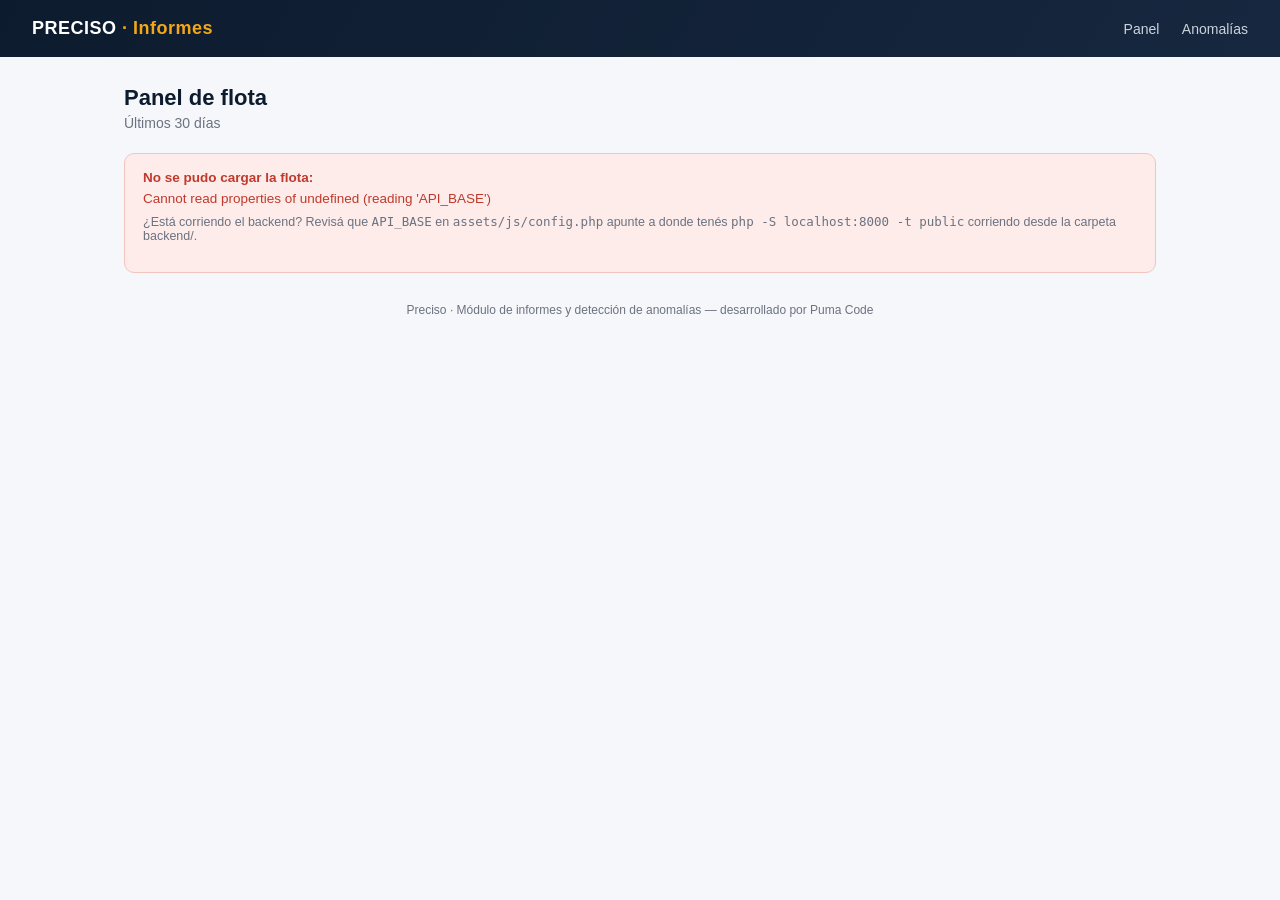
==== frontend/index.html @ 19162ecb "Mapa satelital con calles (Esri)" ====
<!DOCTYPE html>
<html lang="es">
<head>
<meta charset="UTF-8">
<meta name="viewport" content="width=device-width, initial-scale=1.0">
<title>Preciso · Panel</title>
<link rel="stylesheet" href="assets/css/style.css">
</head>
<body>
<div class="topbar">
  <div class="brand">PRECISO <span>· Informes</span></div>
  <nav>
    <a href="index.html">Panel</a>
    <a href="anomalias.html">Anomalías <span id="badgeAnomalias" class="badge-alarma"></span></a>
  </nav>
</div>

<div class="container">
  <h1 class="page-title">Panel de flota</h1>
  <p class="page-subtitle" id="subtitulo">Últimos 30 días</p>

  <div id="bannerSimulado" class="simulado-banner hidden">
    ⚠️ Mostrando datos SIMULADOS — la API real de TTM está temporalmente fuera de servicio. La estructura de datos, la lógica de detección y los informes son exactamente los mismos que van a correr con datos reales.
  </div>

  <div id="loading" class="loading-state">Cargando flota…</div>
  <div id="error" class="error-state hidden"></div>

  <div id="contenido" class="hidden">
    <div class="grid grid-3" id="stats"></div>

    <div class="card">
      <div style="display:flex; justify-content:space-between; align-items:center; margin-bottom:12px;">
        <h3 style="margin:0; color:var(--color-navy);">Tu flota</h3>
        <input type="text" id="buscarEquipo" class="input-buscar" placeholder="Buscar por patente, ID o cliente…">
      </div>
      <p class="page-subtitle" id="contadorEquipos" style="margin:0 0 10px 0;"></p>
      <ul class="equipo-list" id="listaEquipos"></ul>
    </div>
  </div>

  <p class="footer-note">Preciso · Módulo de informes y detección de anomalías — desarrollado por Puma Code</p>
</div>

<script src="assets/js/config.php"></script>
<script src="assets/js/badge.js"></script>
<script src="assets/js/dashboard.js"></script>
</body>
</html>
---- frontend/assets/css/style.css ----
/*
  Paleta pensada para un sistema de gestión de combustible (navy + ámbar),
  en la misma línea que la landing de preciso.tech ("Control y Gestión de
  combustible"). No tuve acceso al CSS real del sitio desde este entorno —
  para dejarlo idéntico, reemplazar estos hex por los reales de
  preciso.tech/landing/index.php. El resto del archivo no necesita tocarse.
*/
:root {
  --color-bg: #f5f7fa;
  --color-surface: #ffffff;
  --color-navy: #0d1b2e;
  --color-navy-light: #16273f;
  --color-accent: #f2a71b;
  --color-accent-dark: #d98c0a;
  --color-danger: #c0392b;
  --color-success: #1f9d55;
  --color-text: #1c1f26;
  --color-text-muted: #6b7280;
  --color-border: #e5e9f0;
  --radius: 10px;
  --font: 'Segoe UI', Roboto, Helvetica, Arial, sans-serif;
}

* { box-sizing: border-box; }

body {
  margin: 0;
  font-family: var(--font);
  background: var(--color-bg);
  color: var(--color-text);
}

a { color: var(--color-accent-dark); }

.topbar {
  background: linear-gradient(120deg, var(--color-navy) 0%, var(--color-navy-light) 100%);
  color: #fff;
  padding: 18px 32px;
  display: flex;
  align-items: center;
  justify-content: space-between;
}

.topbar .brand {
  font-size: 18px;
  font-weight: 700;
  letter-spacing: .5px;
}

.topbar .brand span { color: var(--color-accent); }

.topbar nav a {
  color: #cbd3dc;
  text-decoration: none;
  margin-left: 18px;
  font-size: 14px;
}
.topbar nav a:hover { color: #fff; }

.container {
  max-width: 1080px;
  margin: 0 auto;
  padding: 28px 24px 60px 24px;
}

.page-title {
  font-size: 22px;
  font-weight: 700;
  margin: 0 0 4px 0;
  color: var(--color-navy);
}
.page-subtitle {
  color: var(--color-text-muted);
  margin: 0 0 22px 0;
  font-size: 14px;
}

.card {
  background: var(--color-surface);
  border: 1px solid var(--color-border);
  border-radius: var(--radius);
  padding: 18px 20px;
  margin-bottom: 18px;
}

.grid {
  display: grid;
  gap: 16px;
}
.grid-3 { grid-template-columns: repeat(3, 1fr); }
.grid-2 { grid-template-columns: repeat(2, 1fr); }

@media (max-width: 720px) {
  .grid-3, .grid-2 { grid-template-columns: 1fr; }
}

.stat {
  background: var(--color-surface);
  border: 1px solid var(--color-border);
  border-radius: var(--radius);
  padding: 16px 18px;
}
.stat .label {
  font-size: 11.5px;
  text-transform: uppercase;
  letter-spacing: .6px;
  color: var(--color-text-muted);
}
.stat .value {
  font-size: 24px;
  font-weight: 800;
  color: var(--color-navy);
  margin-top: 4px;
}
.stat .value.danger { color: var(--color-danger); }
.stat .value.success { color: var(--color-success); }

.equipo-list { list-style: none; padding: 0; margin: 0; }
.equipo-list li {
  display: flex;
  align-items: center;
  justify-content: space-between;
  padding: 14px 0;
  border-bottom: 1px solid var(--color-border);
}
.equipo-list li:last-child { border-bottom: none; }

.equipo-nombre { font-weight: 600; color: var(--color-navy); }
.equipo-id { color: var(--color-text-muted); font-size: 12.5px; }

.btn {
  display: inline-block;
  background: var(--color-accent);
  color: var(--color-navy);
  font-weight: 700;
  text-decoration: none;
  padding: 8px 14px;
  border-radius: 6px;
  font-size: 13px;
  margin-left: 6px;
}
.btn:hover { background: var(--color-accent-dark); color: #fff; }
.btn.secondary {
  background: transparent;
  border: 1px solid var(--color-border);
  color: var(--color-navy);
}

.tabs { margin-bottom: 18px; }
.tabs a {
  display: inline-block;
  padding: 8px 16px;
  border-radius: 20px;
  text-decoration: none;
  color: var(--color-navy);
  font-size: 13.5px;
  font-weight: 600;
  margin-right: 8px;
  border: 1px solid var(--color-border);
}
.tabs a.active {
  background: var(--color-navy);
  color: #fff;
  border-color: var(--color-navy);
}

table.anomalias {
  width: 100%;
  border-collapse: collapse;
  font-size: 13.5px;
}
table.anomalias th {
  text-align: left;
  color: var(--color-text-muted);
  text-transform: uppercase;
  font-size: 11px;
  padding: 8px 10px;
  border-bottom: 2px solid var(--color-border);
}
table.anomalias td {
  padding: 9px 10px;
  border-bottom: 1px solid var(--color-border);
  vertical-align: top;
}
.tag {
  display: inline-block;
  padding: 2px 8px;
  border-radius: 20px;
  font-size: 11px;
  font-weight: 700;
}
.tag.descarga_detenido { background: #fdecea; color: var(--color-danger); }
.tag.caida_instantanea { background: #fdecea; color: var(--color-danger); }
.tag.consumo_anomalo { background: #fff4e0; color: var(--color-accent-dark); }
.tag.agua_combustible { background: #e3f2fd; color: #1565c0; }
.tag.ralenti { background: #fef3e2; color: #b8730a; }

.empty-state {
  text-align: center;
  color: var(--color-text-muted);
  padding: 30px 10px;
  font-size: 14px;
}

#mapa { height: 320px; border-radius: var(--radius); }

.footer-note {
  text-align: center;
  color: var(--color-text-muted);
  font-size: 12px;
  margin-top: 30px;
}

/* --- Estados de carga / error para el frontend fetch-driven --- */
.loading-state {
  text-align: center;
  color: var(--color-text-muted);
  padding: 40px 10px;
  font-size: 14px;
}
.loading-state::before {
  content: "";
  display: inline-block;
  width: 16px;
  height: 16px;
  margin-right: 8px;
  border: 2px solid var(--color-border);
  border-top-color: var(--color-accent);
  border-radius: 50%;
  animation: girar 0.7s linear infinite;
  vertical-align: middle;
}
@keyframes girar {
  to { transform: rotate(360deg); }
}
.error-state {
  background: #fdecea;
  border: 1px solid #f3c4bd;
  color: var(--color-danger);
  border-radius: var(--radius);
  padding: 16px 18px;
  font-size: 13.5px;
}
.error-state strong { display: block; margin-bottom: 6px; }
.hidden { display: none !important; }

.simulado-banner {
  background: #fff4e0;
  border: 1px solid #f0c67a;
  color: #8a5a00;
  border-radius: 8px;
  padding: 10px 14px;
  font-size: 12.5px;
  margin-bottom: 16px;
  font-weight: 600;
}

/* --- Buscador de equipo + filtros (pantalla Anomalías, y buscador del panel) --- */
.topbar nav a.active { color: #fff; font-weight: 700; }

.input-buscar {
  width: 100%;
  padding: 8px 12px;
  border: 1px solid var(--color-border);
  border-radius: 6px;
  font-size: 13.5px;
  font-family: var(--font);
}
.input-buscar:focus {
  outline: none;
  border-color: var(--color-accent);
}

.filtros-card { position: relative; }
.filtros-grid {
  display: grid;
  grid-template-columns: 2fr 1fr 1fr auto;
  gap: 14px;
  align-items: end;
}
@media (max-width: 720px) {
  .filtros-grid { grid-template-columns: 1fr; }
}
.filtro-campo { position: relative; display: flex; flex-direction: column; gap: 5px; }
.filtro-campo label {
  font-size: 11.5px;
  text-transform: uppercase;
  letter-spacing: .5px;
  color: var(--color-text-muted);
  font-weight: 700;
}
.filtro-campo select {
  padding: 8px 12px;
  border: 1px solid var(--color-border);
  border-radius: 6px;
  font-size: 13.5px;
  font-family: var(--font);
  background: #fff;
}
.filtro-boton { justify-content: flex-end; }

.sugerencias {
  position: absolute;
  top: 100%;
  left: 0;
  right: 0;
  margin-top: 4px;
  background: #fff;
  border: 1px solid var(--color-border);
  border-radius: 8px;
  box-shadow: 0 8px 24px rgba(0,0,0,0.12);
  max-height: 320px;
  overflow-y: auto;
  z-index: 20;
}
.sugerencia-item {
  padding: 9px 12px;
  font-size: 13px;
  cursor: pointer;
  border-bottom: 1px solid var(--color-border);
}
.sugerencia-item:last-child { border-bottom: none; }
.sugerencia-item:hover { background: var(--color-bg); }
.sugerencia-id { color: var(--color-text-muted); font-size: 12px; }
.sugerencia-vacia { color: var(--color-text-muted); cursor: default; }
.sugerencia-vacia:hover { background: transparent; }

.tabs-row {
  display: flex;
  justify-content: space-between;
  align-items: center;
  flex-wrap: wrap;
  gap: 10px;
  margin-bottom: 18px;
}
.tabs-row .tabs { margin-bottom: 0; }

.badge-alarma {
  background: #c0392b;
  color: #fff;
  border-radius: 12px;
  padding: 2px 8px;
  font-size: 12px;
  font-weight: 700;
  margin-left: 6px;
  display: none;
}
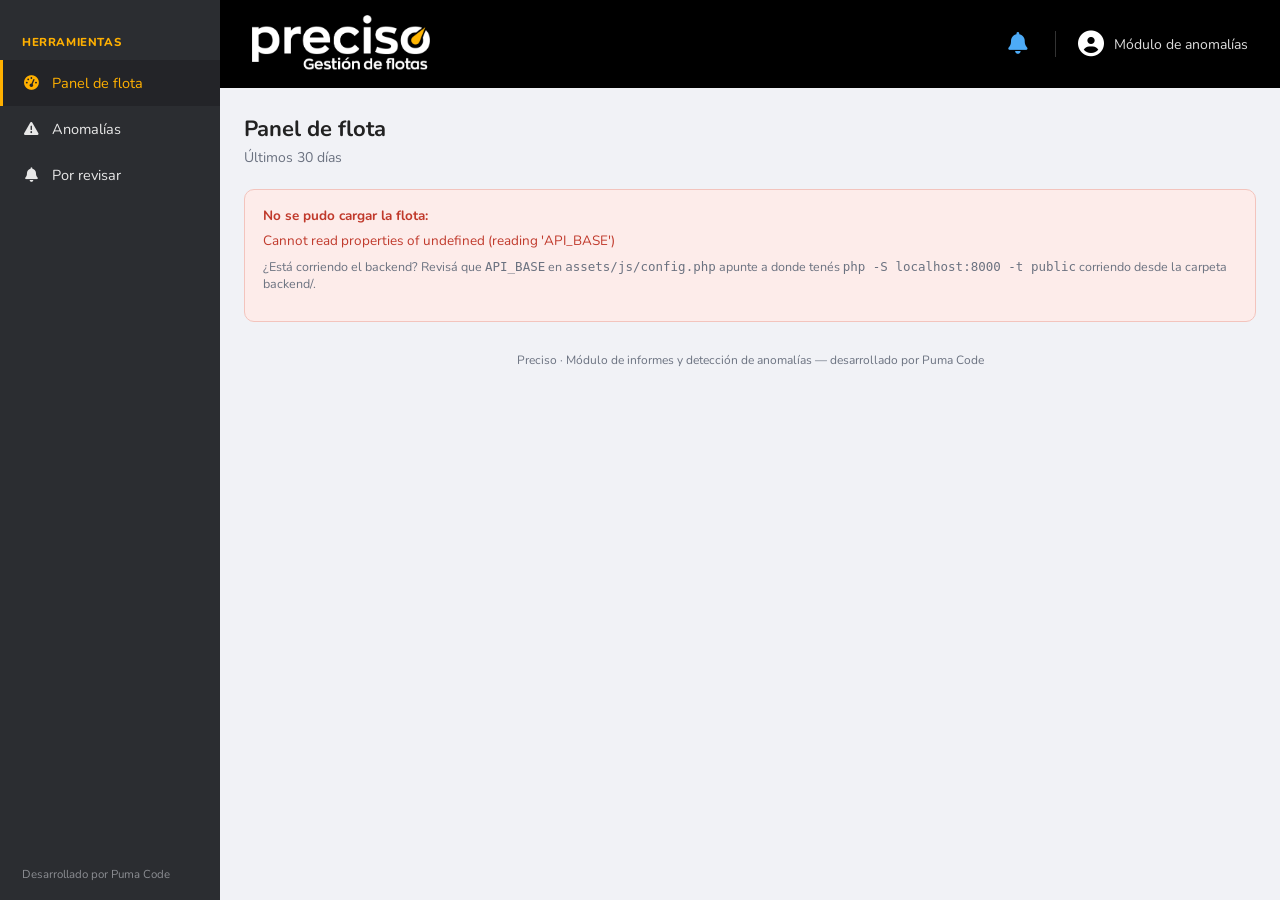
==== commit 5949a9bf: "Diseño Preciso, agujas, campanita con validar/descartar, fix sin cliente" ====
--- a/frontend/index.html
+++ b/frontend/index.html
@@ -4,17 +4,31 @@
 <meta charset="UTF-8">
 <meta name="viewport" content="width=device-width, initial-scale=1.0">
 <title>Preciso · Panel</title>
+<link rel="preconnect" href="https://fonts.googleapis.com">
+<link rel="stylesheet" href="https://fonts.googleapis.com/css2?family=Nunito:wght@400;600;700;800&display=swap">
+<link rel="stylesheet" href="https://cdnjs.cloudflare.com/ajax/libs/font-awesome/6.5.1/css/all.min.css">
 <link rel="stylesheet" href="assets/css/style.css">
 </head>
 <body>
-<div class="topbar">
-  <div class="brand">PRECISO <span>· Informes</span></div>
+<header class="app-header">
+  <a href="index.html" class="app-logo" title="Preciso — Gestión de flotas">
+    <img src="assets/img/logo.png" alt="Preciso">
+  </a>
+  <div class="app-header-derecha">
+    <div id="campana" class="campana"></div>
+    <div class="app-usuario"><i class="fa-solid fa-circle-user"></i><span>Módulo de anomalías</span></div>
+  </div>
+</header>
+<aside class="app-sidebar">
+  <div class="sidebar-seccion">Herramientas</div>
   <nav>
-    <a href="index.html">Panel</a>
-    <a href="anomalias.html">Anomalías <span id="badgeAnomalias" class="badge-alarma"></span></a>
+    <a href="index.html" class="activo"><i class="fa-solid fa-gauge-high"></i><span>Panel de flota</span></a>
+    <a href="anomalias.html"><i class="fa-solid fa-triangle-exclamation"></i><span>Anomalías</span></a>
+    <a href="anomalias.html?revision=pendiente"><i class="fa-solid fa-bell"></i><span>Por revisar</span></a>
   </nav>
-</div>
-
+  <div class="sidebar-pie">Desarrollado por Puma Code</div>
+</aside>
+<main class="app-main">
 <div class="container">
   <h1 class="page-title">Panel de flota</h1>
   <p class="page-subtitle" id="subtitulo">Últimos 30 días</p>
@@ -30,9 +44,23 @@
     <div class="grid grid-3" id="stats"></div>
 
     <div class="card">
-      <div style="display:flex; justify-content:space-between; align-items:center; margin-bottom:12px;">
+      <div style="display:flex; justify-content:space-between; align-items:center; margin-bottom:12px; flex-wrap:wrap; gap:10px;">
         <h3 style="margin:0; color:var(--color-navy);">Tu flota</h3>
         <input type="text" id="buscarEquipo" class="input-buscar" placeholder="Buscar por patente, ID o cliente…">
+      </div>
+      <div class="filtros-flota" style="display:flex; align-items:center; gap:18px; flex-wrap:wrap; margin-bottom:12px;">
+        <label style="display:flex; align-items:center; gap:6px; font-size:13.5px; cursor:pointer;">
+          <input type="checkbox" id="filtroSoloAnomalias"> Solo con anomalías
+        </label>
+        <label style="display:flex; align-items:center; gap:6px; font-size:13.5px;">
+          Servicio:
+          <select id="filtroServicio">
+            <option value="">Todos</option>
+            <option value="FULL">Full</option>
+            <option value="STANDARD">Standard</option>
+            <option value="DEMO">Demo</option>
+          </select>
+        </label>
       </div>
       <p class="page-subtitle" id="contadorEquipos" style="margin:0 0 10px 0;"></p>
       <ul class="equipo-list" id="listaEquipos"></ul>
@@ -42,8 +70,11 @@
   <p class="footer-note">Preciso · Módulo de informes y detección de anomalías — desarrollado por Puma Code</p>
 </div>
 
+</main>
+
 <script src="assets/js/config.php"></script>
-<script src="assets/js/badge.js"></script>
+<script src="assets/js/gauge.js"></script>
+<script src="assets/js/campana.js"></script>
 <script src="assets/js/dashboard.js"></script>
 </body>
 </html>
--- a/frontend/assets/css/style.css
+++ b/frontend/assets/css/style.css
@@ -194,6 +194,10 @@
 .tag.consumo_anomalo { background: #fff4e0; color: var(--color-accent-dark); }
 .tag.agua_combustible { background: #e3f2fd; color: #1565c0; }
 .tag.ralenti { background: #fef3e2; color: #b8730a; }
+.tag.variacion_temperatura { background: #e8f5e9; color: #2e7d32; }
+.tag.desconexion_sensor { background: #eceff1; color: #455a64; }
+.tag.corte_alimentacion { background: #fce4ec; color: #ad1457; }
+.tag.carga_no_coincide { background: #fff8e1; color: #f57f17; }
 
 .empty-state {
   text-align: center;
@@ -274,7 +278,7 @@
 .filtros-card { position: relative; }
 .filtros-grid {
   display: grid;
-  grid-template-columns: 2fr 1fr 1fr auto;
+  grid-template-columns: 2fr 1.3fr 1fr 1fr 1fr auto;
   gap: 14px;
   align-items: end;
 }
@@ -345,3 +349,111 @@
   margin-left: 6px;
   display: none;
 }
+
+/* =====================================================================
+   TEMA PRECISO (24/09/2026) — igual al panel de TTM: header negro con el
+   logo, barra lateral gris oscura, ámbar del logo como acento, tarjetas
+   blancas con borde de color a la izquierda e ícono. Va al final del
+   archivo a propósito: pisa lo de arriba sin tener que tocarlo.
+   ===================================================================== */
+:root {
+  --color-bg: #f1f2f6;
+  --color-navy: #111111;
+  --color-accent: #ffb000;
+  --color-accent-dark: #e09a00;
+  --color-sidebar: #2b2d31;
+  --color-sidebar-hover: #3a3d42;
+  --font: 'Nunito', 'Segoe UI', Roboto, Helvetica, Arial, sans-serif;
+  --ancho-sidebar: 220px;
+  --alto-header: 88px;
+}
+body { font-family: var(--font); background: var(--color-bg); }
+
+/* Header negro con logo, campanita y usuario */
+.app-header {
+  position: fixed; top: 0; left: var(--ancho-sidebar); right: 0; z-index: 50;
+  height: var(--alto-header); background: #000; color: #fff;
+  display: flex; align-items: center; justify-content: space-between;
+  padding: 0 32px;
+}
+.app-logo img { height: 58px; display: block; }
+.app-header-derecha { display: flex; align-items: center; gap: 22px; }
+.app-usuario { display: flex; align-items: center; gap: 10px; font-size: 14px; color: #ddd;
+  padding-left: 22px; border-left: 1px solid #333; }
+.app-usuario i { font-size: 26px; color: #fff; }
+
+/* Barra lateral */
+.app-sidebar {
+  position: fixed; top: 0; left: 0; bottom: 0; width: var(--ancho-sidebar); z-index: 60;
+  background: var(--color-sidebar); color: #e8e8e8; display: flex; flex-direction: column;
+  padding-top: 24px;
+}
+.sidebar-seccion { color: var(--color-accent); font-size: 11.5px; font-weight: 800;
+  letter-spacing: .6px; text-transform: uppercase; padding: 10px 22px; }
+.app-sidebar nav a { display: flex; align-items: center; gap: 12px; padding: 13px 22px;
+  color: #e8e8e8; text-decoration: none; font-size: 14.5px; }
+.app-sidebar nav a i { width: 18px; text-align: center; }
+.app-sidebar nav a:hover { background: var(--color-sidebar-hover); }
+.app-sidebar nav a.activo { color: var(--color-accent); background: #232428; border-left: 3px solid var(--color-accent); padding-left: 19px; }
+.sidebar-pie { margin-top: auto; padding: 18px 22px; font-size: 11.5px; color: #8b8d92; }
+
+/* Contenido */
+.app-main { margin-left: var(--ancho-sidebar); padding-top: var(--alto-header); min-height: 100vh; }
+.app-main .container { max-width: 1280px; padding-top: 26px; }
+.card { border-radius: 6px; box-shadow: 0 1px 4px rgba(0,0,0,.06); }
+.page-title { color: #222; }
+.btn { background: var(--color-accent); color: #111; border-color: var(--color-accent); }
+.btn.secondary { background: #fff; color: #333; }
+
+/* Celular: la barra lateral pasa arriba, horizontal */
+@media (max-width: 860px) {
+  :root { --alto-header: 70px; }
+  .app-sidebar { position: static; width: auto; flex-direction: row; padding: 0; overflow-x: auto; }
+  .app-sidebar nav { display: flex; }
+  .sidebar-seccion, .sidebar-pie { display: none; }
+  .app-header { position: static; padding: 0 16px; }
+  .app-logo img { height: 40px; }
+  .app-usuario span { display: none; }
+  .app-main { margin-left: 0; padding-top: 0; }
+}
+
+/* ---------- Indicadores de aguja ---------- */
+.gauges { display: grid; grid-template-columns: repeat(auto-fit, minmax(230px, 1fr)); gap: 16px; margin-bottom: 20px; }
+.gauge-card { background: #fff; border-radius: 6px; box-shadow: 0 1px 4px rgba(0,0,0,.06);
+  border-left: 4px solid var(--g-color, #999); padding: 14px 16px 12px; position: relative; }
+.gauge-card .g-titulo { color: #3b5bdb; font-size: 12px; font-weight: 800; text-transform: uppercase; letter-spacing: .4px; padding-right: 36px; }
+.gauge-card .g-icono { position: absolute; top: 12px; right: 14px; font-size: 24px; color: var(--g-color, #999); }
+.gauge-card svg { display: block; width: 100%; max-width: 190px; margin: 6px auto 0; }
+.gauge-card .g-valor { text-align: center; font-size: 24px; font-weight: 800; color: #222; margin-top: -6px; }
+.gauge-card .g-sub { text-align: center; font-size: 12.5px; color: var(--color-text-muted); min-height: 16px; }
+.gauge-card .g-aguja { transition: transform .9s cubic-bezier(.2,.8,.2,1); transform-origin: 100px 100px; }
+
+/* ---------- Campanita ---------- */
+.campana { position: relative; }
+.campana-boton { background: none; border: 0; color: #4dabf7; font-size: 22px; cursor: pointer; position: relative; padding: 6px; }
+.campana-numero { position: absolute; top: -2px; right: -8px; background: #e03131; color: #fff; font-size: 11px;
+  font-weight: 800; border-radius: 10px; padding: 1px 6px; min-width: 18px; text-align: center; }
+.campana-panel { position: absolute; right: 0; top: 46px; width: 420px; max-height: 70vh; overflow-y: auto; background: #fff;
+  color: #222; border-radius: 8px; box-shadow: 0 10px 30px rgba(0,0,0,.25); z-index: 100; }
+.campana-panel header { display: flex; justify-content: space-between; align-items: center; padding: 12px 16px;
+  border-bottom: 1px solid var(--color-border); font-weight: 800; }
+.campana-panel header a { font-size: 12.5px; font-weight: 700; color: #3b5bdb; text-decoration: none; }
+.campana-item { padding: 12px 16px; border-bottom: 1px solid var(--color-border); font-size: 13px; }
+.campana-item .ci-arriba { display: flex; justify-content: space-between; gap: 8px; margin-bottom: 4px; }
+.campana-item .ci-equipo { font-weight: 800; }
+.campana-item .ci-fecha { color: var(--color-text-muted); font-size: 12px; white-space: nowrap; }
+.campana-item .ci-detalle { color: #444; margin: 4px 0 8px; }
+.campana-vacia { padding: 26px 16px; text-align: center; color: var(--color-text-muted); }
+
+/* ---------- Botones de revisión ---------- */
+.rev-botones { display: flex; gap: 6px; flex-wrap: wrap; }
+.rev-btn { border: 1px solid; border-radius: 5px; padding: 4px 9px; font-size: 12px; font-weight: 700; cursor: pointer; background: #fff; font-family: var(--font); }
+.rev-btn.validar { color: #2b8a3e; border-color: #2b8a3e; }
+.rev-btn.validar:hover { background: #2b8a3e; color: #fff; }
+.rev-btn.descartar { color: #c92a2a; border-color: #c92a2a; }
+.rev-btn.descartar:hover { background: #c92a2a; color: #fff; }
+.rev-btn.reabrir { color: #555; border-color: #aaa; }
+.rev-estado { display: inline-block; font-size: 11.5px; font-weight: 800; border-radius: 10px; padding: 2px 9px; margin-bottom: 4px; }
+.rev-estado.pendiente { background: #fff3bf; color: #8a6d00; }
+.rev-estado.validada { background: #d3f9d8; color: #2b8a3e; }
+.rev-estado.descartada { background: #eee; color: #777; text-decoration: line-through; }
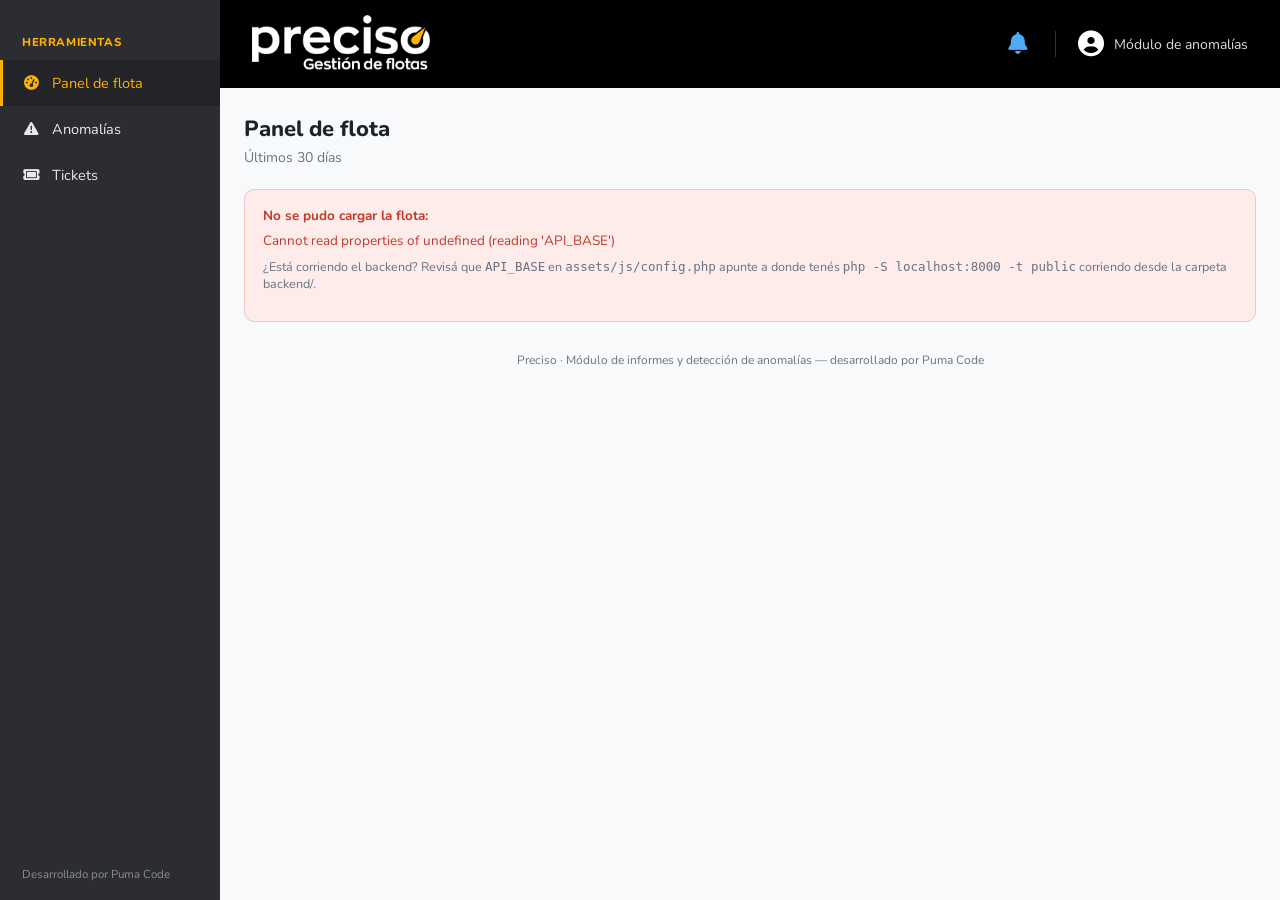
==== commit 82e78277: "v3: tickets y umbrales" ====
--- a/frontend/index.html
+++ b/frontend/index.html
@@ -24,7 +24,7 @@
   <nav>
     <a href="index.html" class="activo"><i class="fa-solid fa-gauge-high"></i><span>Panel de flota</span></a>
     <a href="anomalias.html"><i class="fa-solid fa-triangle-exclamation"></i><span>Anomalías</span></a>
-    <a href="anomalias.html?revision=pendiente"><i class="fa-solid fa-bell"></i><span>Por revisar</span></a>
+    <a href="tickets.html"><i class="fa-solid fa-ticket"></i><span>Tickets</span></a>
   </nav>
   <div class="sidebar-pie">Desarrollado por Puma Code</div>
 </aside>
@@ -75,6 +75,7 @@
 <script src="assets/js/config.php"></script>
 <script src="assets/js/gauge.js"></script>
 <script src="assets/js/campana.js"></script>
+<script src="assets/js/tickets-ui.js"></script>
 <script src="assets/js/dashboard.js"></script>
 </body>
 </html>
--- a/frontend/assets/css/style.css
+++ b/frontend/assets/css/style.css
@@ -457,3 +457,161 @@
 .rev-estado.pendiente { background: #fff3bf; color: #8a6d00; }
 .rev-estado.validada { background: #d3f9d8; color: #2b8a3e; }
 .rev-estado.descartada { background: #eee; color: #777; text-decoration: line-through; }
+
+/* =====================================================================
+   AJUSTE SOBRIO (24/09/2026): la primera versión tenía demasiado color y
+   fondo gris; se sentía como una pantalla de alarmas. Fondo casi blanco,
+   tarjetas con borde fino en vez de sombra y barra de color, títulos e
+   íconos en gris. El color queda solo en lo que importa (la campanita, las
+   etiquetas de tipo y la zona de la aguja).
+   ===================================================================== */
+:root { --color-bg: #f8f9fb; --color-border: #e6e8ec; }
+body { background: var(--color-bg); color: #2b2f36; }
+.card { box-shadow: none; border: 1px solid var(--color-border); border-radius: 8px; }
+.page-title { font-weight: 800; color: #1f2329; }
+.page-subtitle { color: #6b7280; }
+
+.gauge-card {
+  border: 1px solid var(--color-border); border-left: 1px solid var(--color-border);
+  box-shadow: none; border-radius: 8px; padding: 14px 16px 12px;
+  text-decoration: none; color: inherit; display: block;
+  transition: border-color .15s, box-shadow .15s, transform .15s;
+}
+.gauge-card .g-titulo { color: #5c636e; font-weight: 700; font-size: 11.5px; letter-spacing: .5px; }
+.gauge-card .g-icono { color: #b0b6bf; font-size: 18px; }
+.gauge-card .g-valor { color: #1f2329; font-size: 22px; }
+.gauge-card .g-sub { color: #8a919c; }
+
+/* Tarjetas que llevan a algún lado */
+.gauge-card.clickeable { cursor: pointer; }
+.gauge-card.clickeable:hover { border-color: var(--color-accent); box-shadow: 0 4px 14px rgba(0,0,0,.06); transform: translateY(-1px); }
+.gauge-card.clickeable:hover .g-icono { color: var(--color-accent); }
+.gauge-card.seleccionada { border-color: var(--color-accent); box-shadow: inset 0 0 0 1px var(--color-accent); }
+
+/* Etiquetas de tipo y estados, en tonos más apagados */
+.tag { font-weight: 700; border-radius: 4px; }
+.rev-estado.pendiente { background: #f7f0dc; color: #7a6320; }
+.rev-estado.validada { background: #e3efe6; color: #3f6b4c; }
+.rev-btn.validar { color: #3f6b4c; border-color: #b9d3c1; }
+.rev-btn.validar:hover { background: #3f6b4c; border-color: #3f6b4c; }
+.rev-btn.descartar { color: #8a4a4a; border-color: #e0c3c3; }
+.rev-btn.descartar:hover { background: #8a4a4a; border-color: #8a4a4a; }
+.simulado-banner { background: #fbf7ec; border-color: #eadfbf; color: #6f5a1f; font-weight: 600; }
+table.anomalias th { color: #6b7280; }
+
+/* ---------- Informe: gráficos a la izquierda, mapa cuadrado a la derecha ---------- */
+.informe-grid { display: grid; grid-template-columns: minmax(0, 1.55fr) minmax(0, 1fr); gap: 18px; align-items: start; margin-bottom: 18px; }
+.informe-graficos { display: flex; flex-direction: column; gap: 14px; }
+.informe-graficos .card, .informe-mapa .card { margin: 0; }
+.grafico-card h3, .informe-mapa h3 { margin: 0 0 10px; font-size: 14.5px; font-weight: 800; color: #1f2329; }
+/* Alto FIJO: todos los gráficos iguales, sin importar cuándo se dibujen. */
+.grafico-caja { position: relative; height: 190px; width: 100%; }
+/* El mapa ocupa un cuadrado: tan alto como ancha es la columna. */
+.informe-mapa { position: sticky; top: calc(var(--alto-header) + 12px); }
+.informe-mapa #mapa { width: 100%; height: auto; aspect-ratio: 1 / 1; border-radius: 6px; }
+@media (max-width: 1000px) {
+  .informe-grid { grid-template-columns: 1fr; }
+  .informe-mapa { position: static; }
+}
+
+/* =====================================================================
+   KPIs CON BARRAS (24/09/2026) — reemplazan a las agujas. Tarjetas chicas
+   que se reparten el ancho de la fila en partes iguales.
+   ===================================================================== */
+.gauges, .kpi-fila {
+  display: grid; grid-template-columns: repeat(auto-fit, minmax(170px, 1fr));
+  gap: 12px; margin-bottom: 14px;
+}
+.kpi-card {
+  background: #fff; border: 1px solid var(--color-border); border-radius: 8px;
+  padding: 11px 14px 10px; display: block; color: inherit; text-decoration: none;
+  transition: border-color .15s, box-shadow .15s;
+}
+.kpi-cab { display: flex; justify-content: space-between; align-items: center; gap: 8px; }
+.kpi-titulo { font-size: 11px; font-weight: 700; letter-spacing: .4px; text-transform: uppercase; color: #5c636e; }
+.kpi-cab i { color: #b0b6bf; font-size: 14px; }
+.kpi-valor { font-size: 21px; font-weight: 800; color: #1f2329; margin: 3px 0 6px; line-height: 1.1; }
+.kpi-barra { height: 5px; background: #eef0f3; border-radius: 3px; overflow: hidden; }
+.kpi-barra span { display: block; height: 100%; border-radius: 3px; transition: width .8s cubic-bezier(.2,.8,.2,1); }
+.kpi-sub { font-size: 11.5px; color: #8a919c; margin-top: 5px; white-space: nowrap; overflow: hidden; text-overflow: ellipsis; }
+
+.clickeable { cursor: pointer; }
+.kpi-card.clickeable:hover { border-color: var(--color-accent); box-shadow: 0 4px 14px rgba(0,0,0,.05); }
+.kpi-card.clickeable:hover .kpi-cab i { color: var(--color-accent); }
+
+/* Tarjeta "Anomalías por tipo": una fila con barra por tipo */
+.tipos-card { padding: 12px 16px 8px; margin-bottom: 18px; }
+.tipos-cab { display: flex; justify-content: space-between; align-items: baseline; margin-bottom: 6px; font-weight: 800; font-size: 13.5px; color: #1f2329; }
+.tipos-ayuda { font-weight: 400; font-size: 11.5px; color: #8a919c; }
+.tipo-fila {
+  display: grid; grid-template-columns: 20px minmax(150px, 1.2fr) minmax(0, 3fr) 48px 84px;
+  align-items: center; gap: 10px; padding: 6px 6px; border-radius: 6px; font-size: 13px;
+}
+.tipo-fila i { color: #9aa1ab; text-align: center; }
+.tipo-nombre { color: #2b2f36; }
+.tipo-barra { height: 7px; background: #eef0f3; border-radius: 4px; overflow: hidden; }
+.tipo-barra span { display: block; height: 100%; background: #9fb3c8; border-radius: 4px; transition: width .8s cubic-bezier(.2,.8,.2,1); }
+.tipo-num { text-align: right; font-weight: 800; color: #1f2329; }
+.tipo-litros { text-align: right; color: #8a919c; font-size: 12px; }
+.tipo-fila:hover { background: #f6f7f9; }
+.tipo-fila:hover .tipo-barra span, .tipo-fila.seleccionada .tipo-barra span { background: var(--color-accent); }
+.tipo-fila.seleccionada { background: #fff8e6; }
+@media (max-width: 700px) {
+  .tipo-fila { grid-template-columns: 18px 1fr 40px; }
+  .tipo-barra, .tipo-litros { display: none; }
+}
+
+/* =====================================================================
+   TICKETS Y UMBRALES (29/09/2026)
+   ===================================================================== */
+.tk-estado { display: inline-flex; align-items: center; gap: 5px; font-size: 11.5px; font-weight: 800; border-radius: 10px; padding: 2px 9px; white-space: nowrap; }
+.tk-estado.pendiente  { background: #f7f0dc; color: #7a6320; }
+.tk-estado.notificada { background: #e6ecf7; color: #3b5a8c; }
+.tk-estado.informada  { background: #e3efe6; color: #3f6b4c; }
+.tk-estado.rechazada  { background: #eeeeee; color: #777; }
+.tk-numero { font-size: 11px; color: #8a919c; margin: 3px 0 5px; }
+
+.tk-obs { width: 100%; min-width: 180px; font-family: var(--font); font-size: 12.5px; border: 1px solid var(--color-border);
+  border-radius: 6px; padding: 6px 8px; resize: vertical; background: #fcfcfd; }
+.tk-obs:focus { outline: none; border-color: var(--color-accent); background: #fff; }
+.tk-obs-estado { font-size: 11px; color: #3f6b4c; min-height: 14px; }
+
+.tk-btn { border: 1px solid; border-radius: 5px; padding: 4px 9px; font-size: 12px; font-weight: 700; cursor: pointer;
+  background: #fff; font-family: var(--font); white-space: nowrap; }
+.tk-btn.principal { color: #3b5a8c; border-color: #b9c8e2; }
+.tk-btn.principal:hover { background: #3b5a8c; border-color: #3b5a8c; color: #fff; }
+.tk-btn.secundario { color: #6b7280; border-color: #d9dce1; }
+.tk-btn.secundario:hover { background: #6b7280; border-color: #6b7280; color: #fff; }
+
+.tk-filtros { display: grid; grid-template-columns: 1fr 1.4fr 1.6fr; gap: 14px; }
+.tk-pestanas { display: flex; gap: 6px; flex-wrap: wrap; margin-bottom: 10px; }
+.tk-pestana { border: 1px solid var(--color-border); background: #fff; border-radius: 18px; padding: 6px 13px; font-size: 13px;
+  font-weight: 700; color: #5c636e; cursor: pointer; font-family: var(--font); }
+.tk-pestana span { background: #eef0f3; border-radius: 9px; padding: 0 7px; margin-left: 4px; font-size: 11.5px; }
+.tk-pestana.activa { border-color: var(--color-accent); color: #1f2329; background: #fff8e6; }
+.tk-historial { margin-top: 6px; background: none; border: 0; color: #5c636e; font-size: 12px; cursor: pointer; padding: 0; font-family: var(--font); }
+.tk-historial:hover { color: #1f2329; text-decoration: underline; }
+.tk-historial-lista { margin-top: 6px; font-size: 11.5px; color: #4b5563; border-left: 2px solid var(--color-border); padding-left: 8px; }
+.tk-evento { margin-bottom: 4px; }
+.kpi-card.seleccionada { border-color: var(--color-accent); box-shadow: inset 0 0 0 1px var(--color-accent); }
+
+/* Botón de ajustes al lado de cada tipo + ventana de umbrales */
+.tipo-fila { grid-template-columns: 20px minmax(150px, 1.2fr) minmax(0, 3fr) 48px 84px 30px; }
+.tipo-ajustes { background: none; border: 1px solid transparent; border-radius: 5px; color: #9aa1ab; cursor: pointer; padding: 3px 6px; }
+.tipo-ajustes:hover { border-color: var(--color-border); color: #1f2329; background: #fff; }
+.modal-fondo { position: fixed; inset: 0; background: rgba(17, 17, 17, .45); z-index: 200; display: flex; align-items: center; justify-content: center; padding: 20px; }
+.modal-fondo[hidden] { display: none; }
+.modal-caja { background: #fff; border-radius: 10px; width: 100%; max-width: 520px; max-height: 85vh; overflow-y: auto; padding: 18px 20px; }
+.modal-cab { display: flex; justify-content: space-between; align-items: center; font-weight: 800; font-size: 15px; margin-bottom: 12px; }
+.modal-x { background: none; border: 0; font-size: 24px; cursor: pointer; color: #6b7280; line-height: 1; }
+.modal-nota { font-size: 12px; color: #8a919c; margin: 10px 0 0; }
+.param { border-top: 1px solid var(--color-border); padding: 12px 0; }
+.param label { font-weight: 700; font-size: 13px; display: block; margin-bottom: 6px; }
+.param-unidad { font-weight: 400; color: #8a919c; }
+.param-mod { background: #fff3d6; color: #7a6320; font-size: 10.5px; font-weight: 800; border-radius: 8px; padding: 1px 7px; margin-left: 6px; }
+.param-fila { display: flex; gap: 8px; flex-wrap: wrap; }
+.param-fila input { width: 110px; padding: 6px 8px; border: 1px solid var(--color-border); border-radius: 6px; font-family: var(--font); }
+.param-ayuda { font-size: 12px; color: #6b7280; margin-top: 6px; }
+.param-estado { font-size: 12px; color: #a33; margin-top: 4px; }
+@media (max-width: 800px) { .tk-filtros { grid-template-columns: 1fr; } }
+.tk-filtros input[type="text"] { width: 100%; padding: 9px 12px; border: 1px solid var(--color-border); border-radius: 6px; font-family: var(--font); font-size: 14px; background: #fff; }
